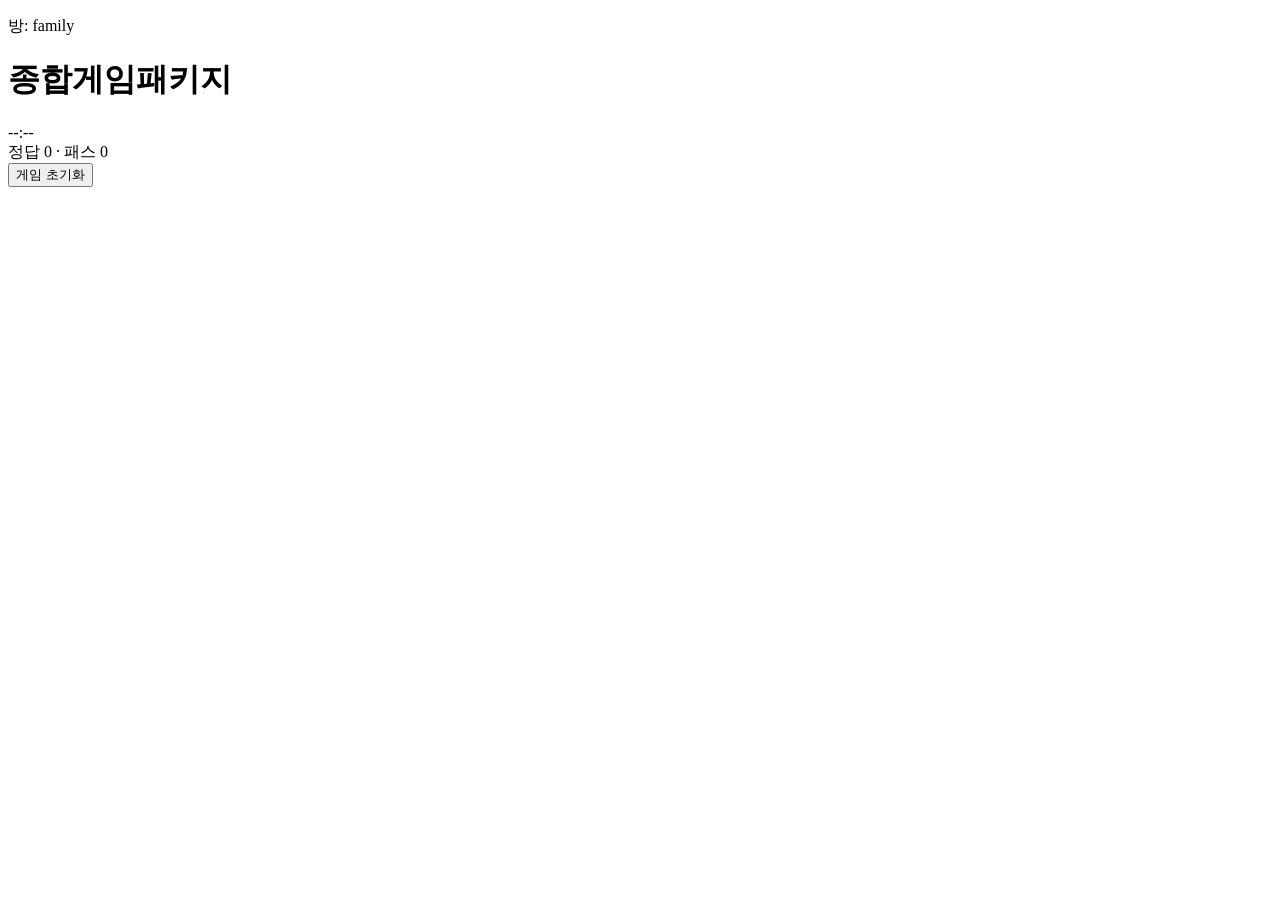
==== public/host.html @ b16df5b1 "Add quiet game countdown" ====
<!doctype html>
<html lang="ko">
  <head>
    <meta charset="utf-8" />
    <meta name="viewport" content="width=device-width, initial-scale=1" />
    <title>종합게임 진행자</title>
    <link rel="stylesheet" href="/styles.css?v=26" />
  </head>
  <body class="host">
    <main class="app-shell">
      <header class="topbar">
        <div>
          <p id="roomLabel" class="eyebrow">방: family</p>
          <h1 id="hostTitle">종합게임패키지</h1>
        </div>
        <div class="status-stack">
          <div id="timer" class="counter">--:--</div>
          <div id="scoreLabel" class="room-label">정답 0 · 패스 0</div>
          <button id="homeButton" type="button" class="mini-button">게임 초기화</button>
        </div>
      </header>

      <section id="hostRoot" class="host-root"></section>
    </main>
    <script type="module" src="/app.js?v=26"></script>
  </body>
</html>
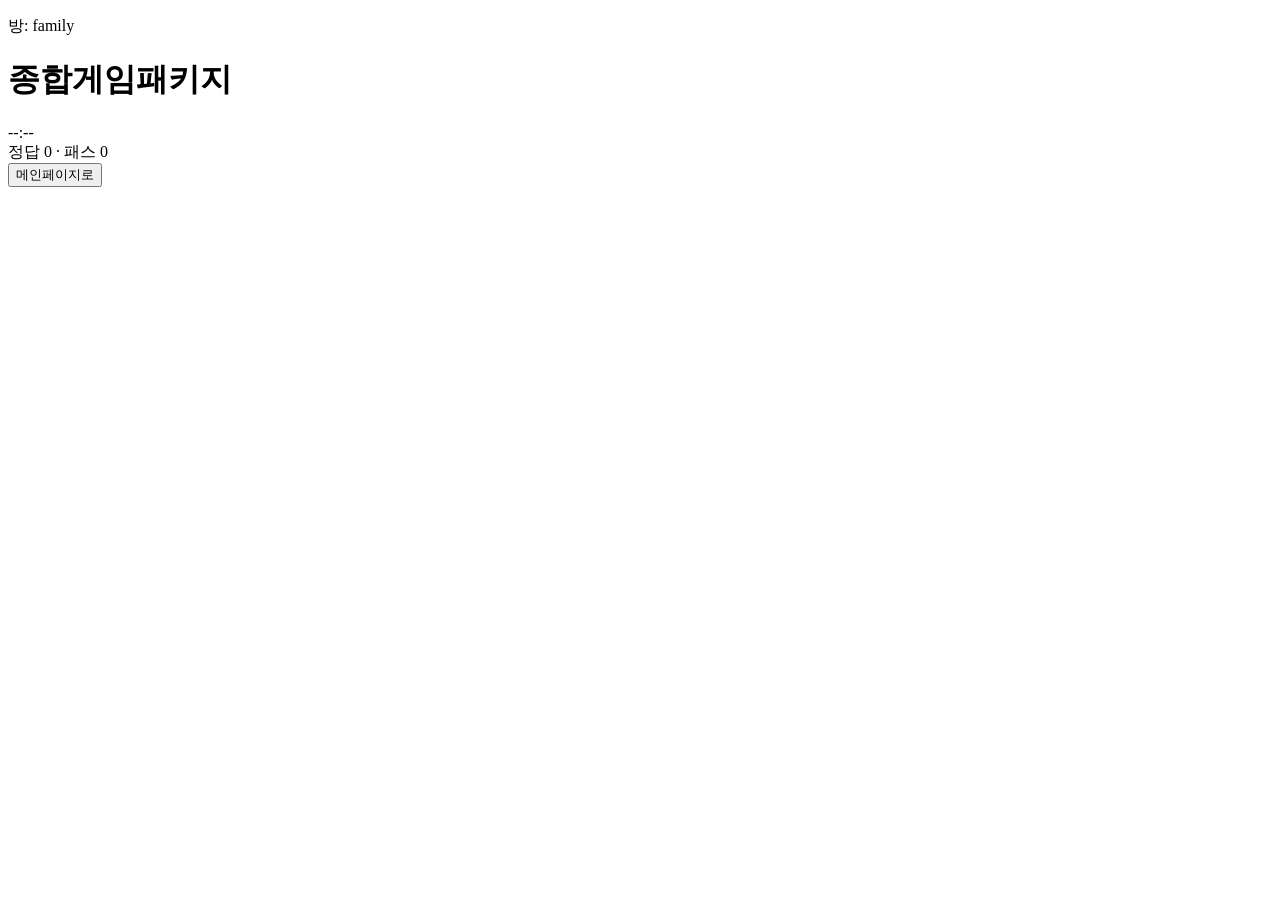
==== commit bbeb0c3b: "Refine team scoring flow" ====
--- a/public/host.html
+++ b/public/host.html
@@ -4,7 +4,7 @@
     <meta charset="utf-8" />
     <meta name="viewport" content="width=device-width, initial-scale=1" />
     <title>종합게임 진행자</title>
-    <link rel="stylesheet" href="/styles.css?v=26" />
+    <link rel="stylesheet" href="/styles.css?v=28" />
   </head>
   <body class="host">
     <main class="app-shell">
@@ -16,12 +16,12 @@
         <div class="status-stack">
           <div id="timer" class="counter">--:--</div>
           <div id="scoreLabel" class="room-label">정답 0 · 패스 0</div>
-          <button id="homeButton" type="button" class="mini-button">게임 초기화</button>
+          <button id="homeButton" type="button" class="mini-button">메인페이지로</button>
         </div>
       </header>
 
       <section id="hostRoot" class="host-root"></section>
     </main>
-    <script type="module" src="/app.js?v=26"></script>
+    <script type="module" src="/app.js?v=28"></script>
   </body>
 </html>
